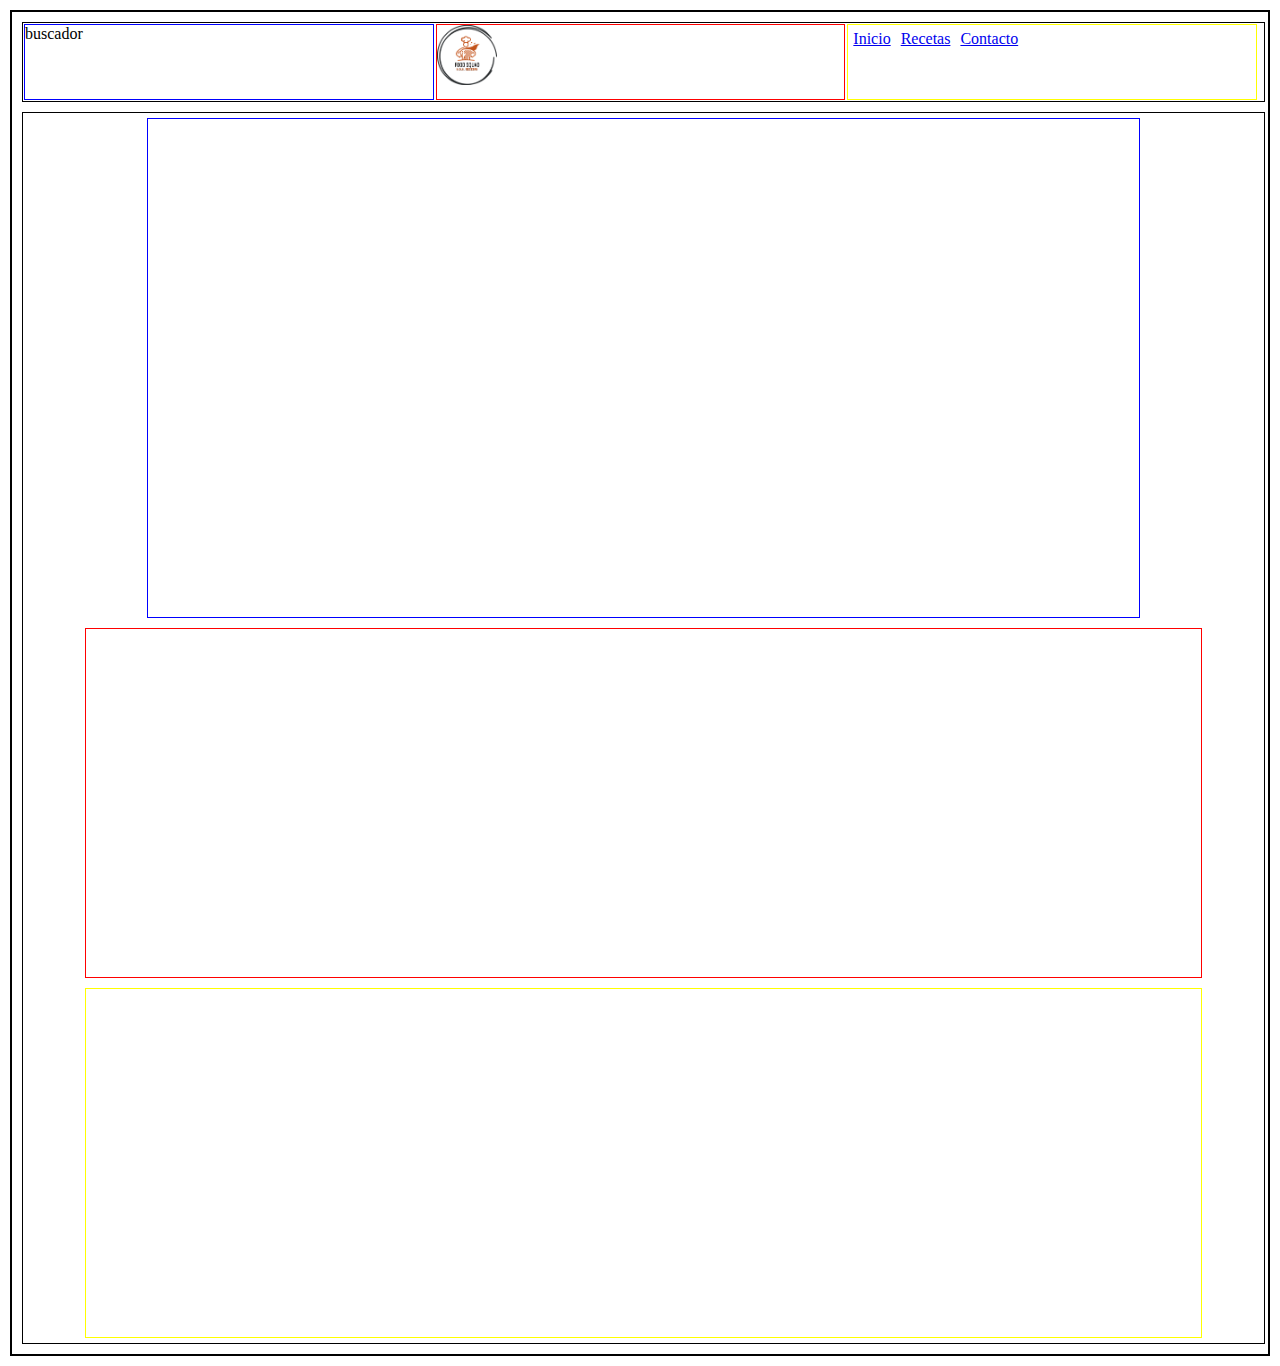
==== index.html @ 68aa7a8f "Maqueta" ====
<!DOCTYPE html>
<html lang="en">
<head>
    <meta charset="UTF-8">
    <meta name="viewport" content="width=device-width, initial-scale=1.0">
    <link rel="stylesheet" href="./css/estilo.css">
    <link rel="icon" href="./media/favicon/favicon-color.png">
    <title>Inicio</title>
</head>
<body>
    <header>
        <section class="buscador">
            <p>buscador</p>
        </section>
        <section class="central">
            <img src="./media/img/logo/logo RECETAS2.png" alt="logo">
        </section>
        
        <nav>
            <ul>
                <li><a href="./index.html">Inicio</a></li>
                <li><a href="./pages/recetas.html">Recetas</a></li>
                <li><a href="./pages/contacto.html">Contacto</a></li>
            </ul>
        </nav>
    </header>
    <main>
        <section class="carrusel">

        </section>
        <section class="recetas_nuevas">

        </section>
        <section class="recetas_express">

        </section>
    </main>
    <footer>

    </footer>
</body>
</html>
---- css/estilo.css ----
*{
    margin: 0px;
    padding: 0px;
    box-sizing: border-box;
}

body{
    margin: 10px;
    border: 2px solid black;
}


header{
    margin: 10px;
    display: flex;
    flex-direction: row;
    width: 99%;
    height: 80px;
    border: 1px solid black;
}

.buscador {
    margin: 1px;
    width: 33%;
    border: 1px solid blue;
}

.central{
    margin: 1px;
    width: 33%;
    border: 1px solid red;
}

.central img{
    width: 60px;
    height: 60px;
    align-content: center;
}

header nav{
    margin: 1px;
    width: 33%;
    border: 1px solid yellow

}

header nav ul{
    display: flex;
    flex-direction: row;
}

header nav ul li{
    margin: 5px;
    list-style-type: none;

}

main{
    margin: 10px;
    display: flex;
    flex-direction: column;
    align-content: space-around;
    flex-wrap: wrap;
    align-items: center;
    width: 99%;
    border: 1px solid black;
    
}

main .carrusel{
    width: 80%;
    height: 500px;
    border: 1px solid blue;
    margin-top: 5px;
    margin-bottom: 5px;
}

main .recetas_nuevas{
    width: 90%;
    height: 350px;
    border: 1px solid red;
    margin-top: 5px;
    margin-bottom: 5px;
}

main .recetas_express{
    width: 90%;
    height: 350px;
    border: 1px solid yellow;
    margin-top: 5px;
    margin-bottom: 5px;
}
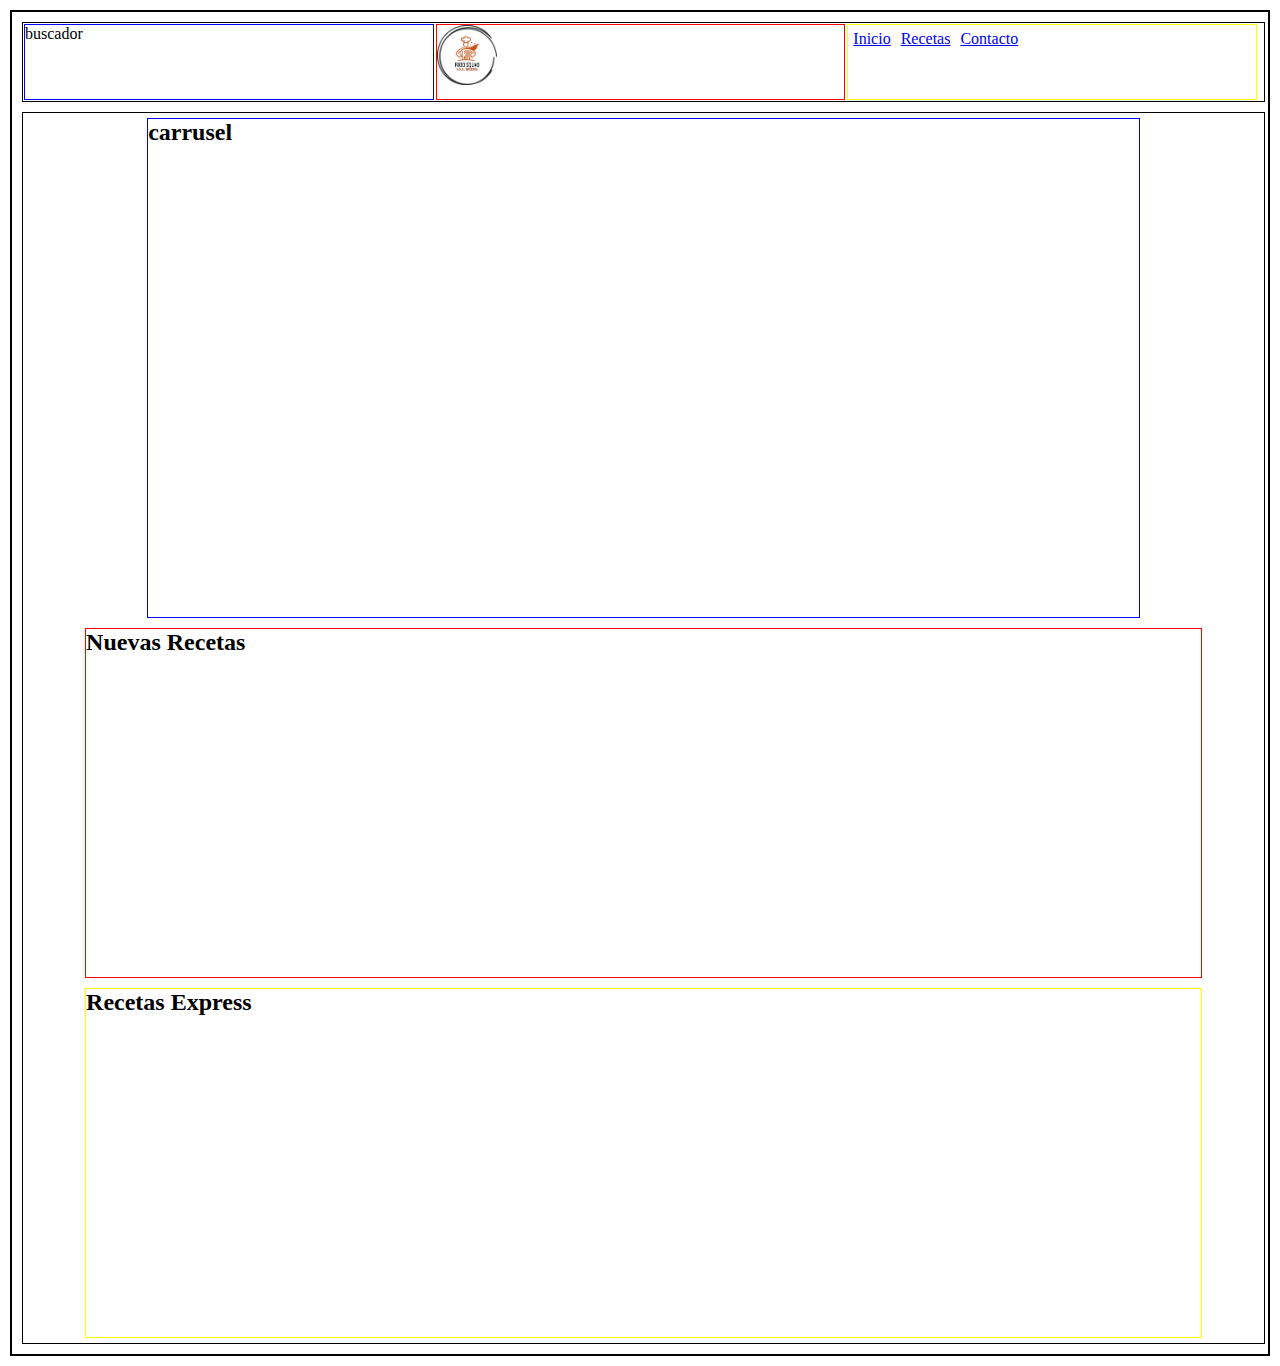
==== commit e5ac03e4: "Correccion recetas contacto" ====
--- a/index.html
+++ b/index.html
@@ -15,7 +15,6 @@
         <section class="central">
             <img src="./media/img/logo/logo RECETAS2.png" alt="logo">
         </section>
-        
         <nav>
             <ul>
                 <li><a href="./index.html">Inicio</a></li>
@@ -26,13 +25,13 @@
     </header>
     <main>
         <section class="carrusel">
-
+            <h2>carrusel</h2>
         </section>
         <section class="recetas_nuevas">
-
+            <h2>Nuevas Recetas</h2>
         </section>
         <section class="recetas_express">
-
+            <h2>Recetas Express</h2>
         </section>
     </main>
     <footer>
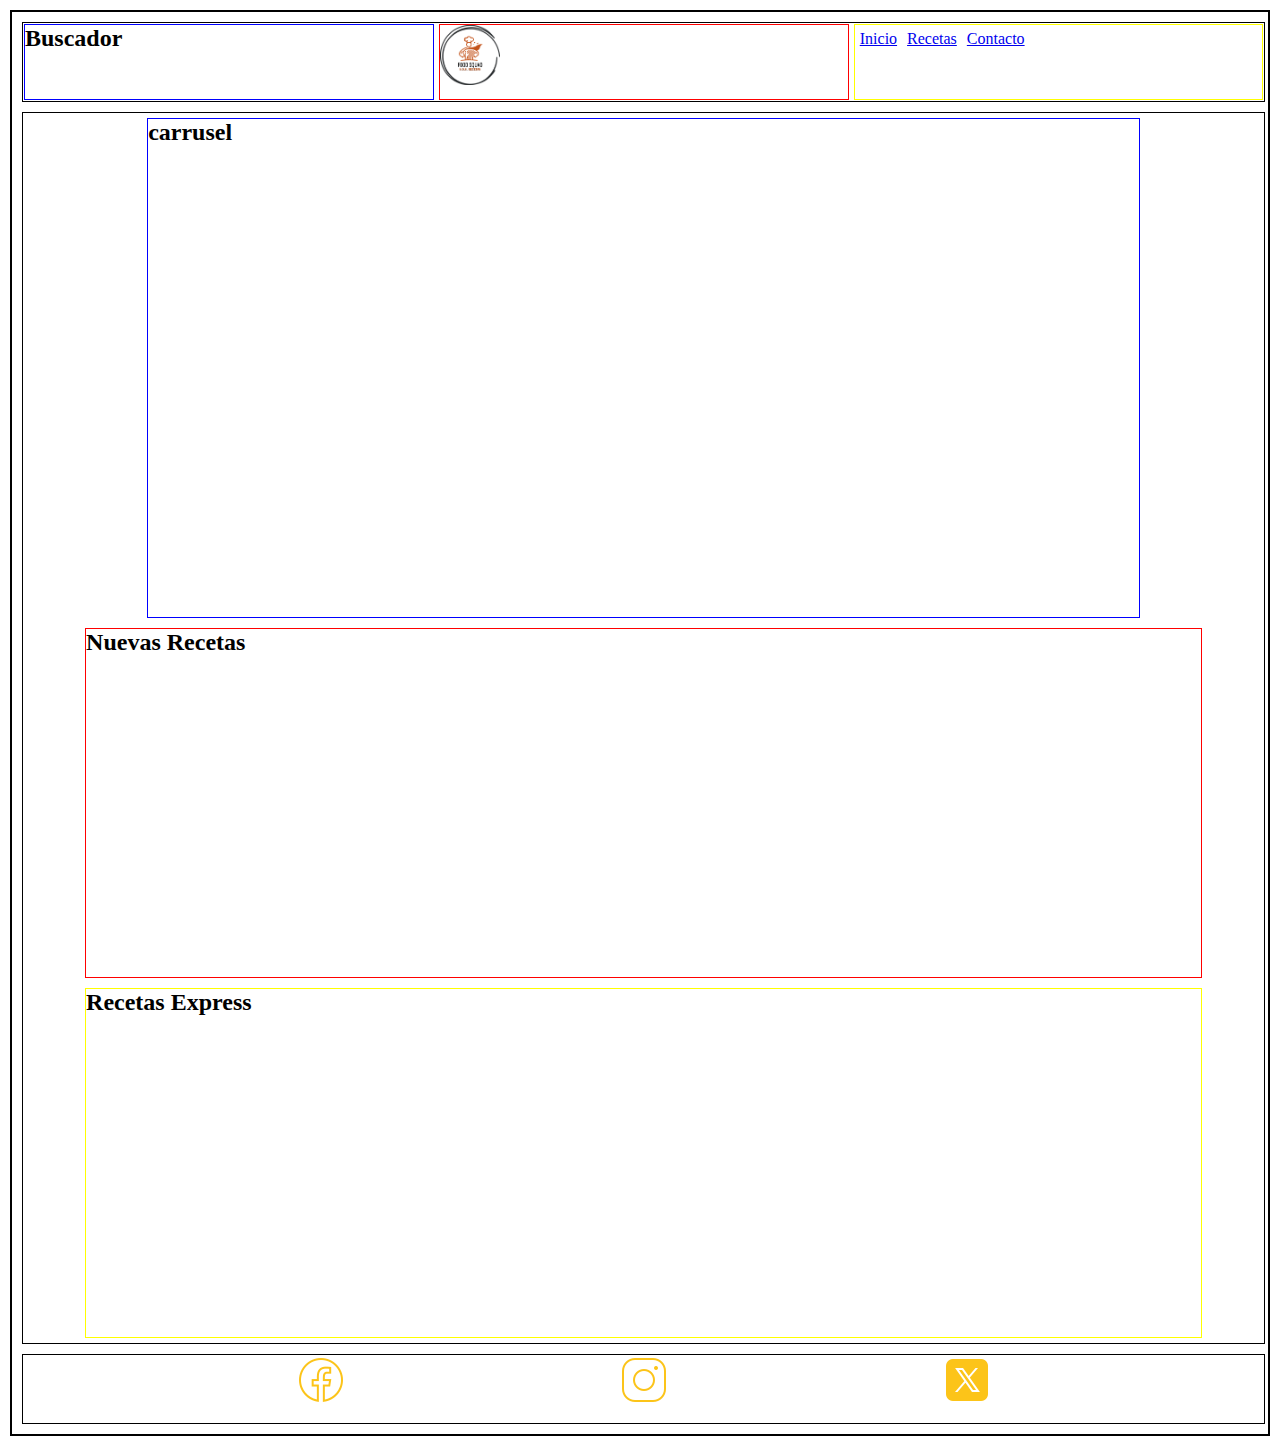
==== commit f807ee7d: "footer y main actualizacion" ====
--- a/index.html
+++ b/index.html
@@ -10,7 +10,7 @@
 <body>
     <header>
         <section class="buscador">
-            <p>buscador</p>
+            <h2>Buscador</h2>
         </section>
         <section class="central">
             <img src="./media/img/logo/logo RECETAS2.png" alt="logo">
@@ -35,7 +35,12 @@
         </section>
     </main>
     <footer>
-
+        <ul>
+            <li><a href=""><img src="./media/icon/facebook.png" alt="Icono Facebook"></a></li>
+            <li><a href=""><img src="./media/icon/insta.png" alt="Icono Instagram"></a></li>
+            <li><a href=""><img src="./media/icon/X.png" alt="Icono Twitter"></a></li>
+            
+        </ul>
     </footer>
 </body>
 </html>--- a/css/estilo.css
+++ b/css/estilo.css
@@ -14,6 +14,8 @@
     margin: 10px;
     display: flex;
     flex-direction: row;
+    flex-wrap: wrap;
+    justify-content: space-between;
     width: 99%;
     height: 80px;
     border: 1px solid black;
@@ -91,5 +93,23 @@
     margin-bottom: 5px;
 }
 
+footer{
+    margin: 10px;
+    width: 99%;
+    height: 70px;
+    border: 1px solid black;
+}
+
+footer ul {
+    display: flex;
+    flex-direction: row;
+    flex-wrap: wrap;
+    justify-content: space-evenly;
+}
+
+footer ul li {
+    list-style-type: none;
+}
 
 
+
